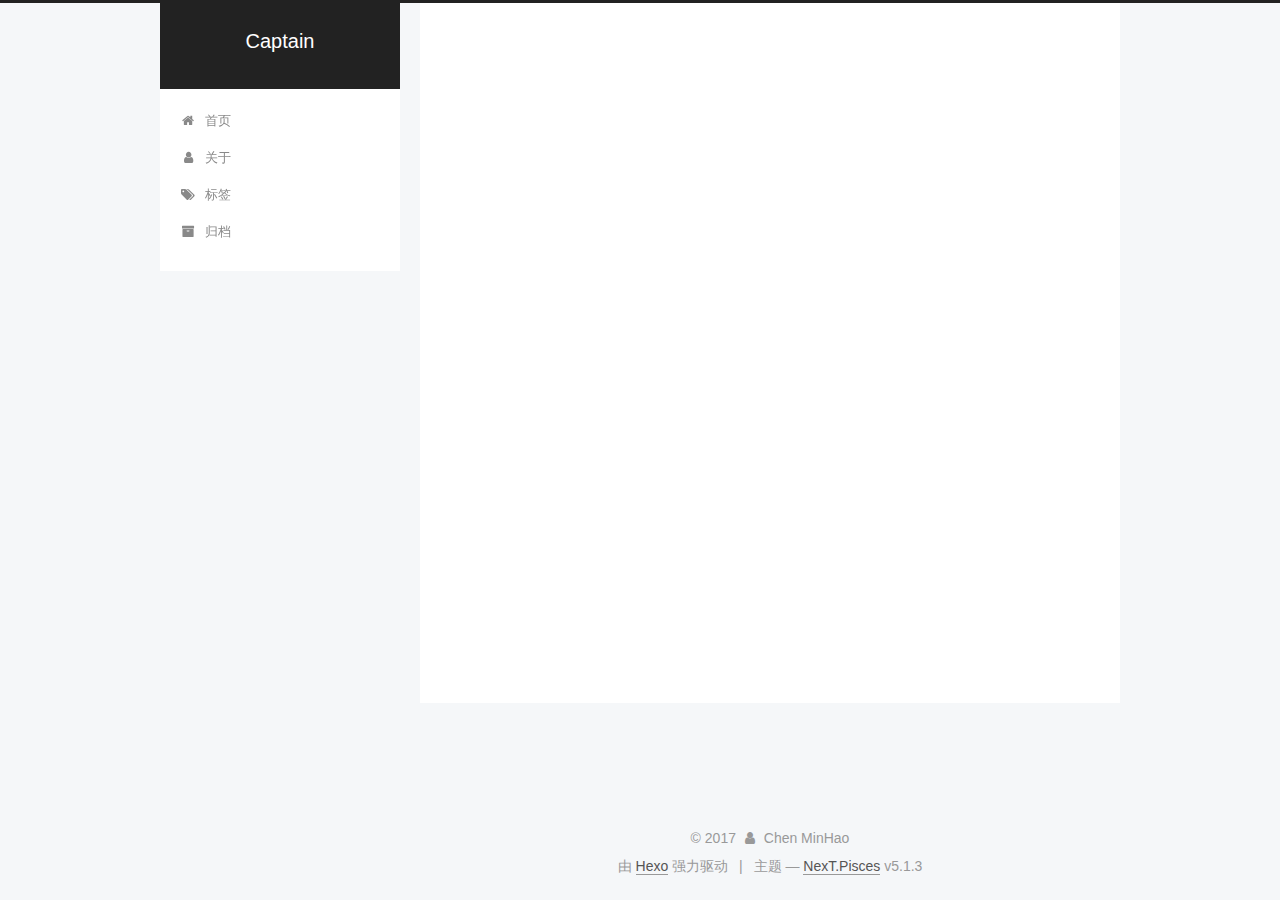
==== index.html @ b7da7a2e "Site updated: 2017-11-10 13:17:05" ====
<!DOCTYPE html>



  


<html class="theme-next pisces use-motion" lang="zh-Hans">
<head>
  <meta charset="UTF-8"/>
<meta http-equiv="X-UA-Compatible" content="IE=edge" />
<meta name="viewport" content="width=device-width, initial-scale=1, maximum-scale=1"/>
<meta name="theme-color" content="#222">









<meta http-equiv="Cache-Control" content="no-transform" />
<meta http-equiv="Cache-Control" content="no-siteapp" />
















  
  
  <link href="/lib/fancybox/source/jquery.fancybox.css?v=2.1.5" rel="stylesheet" type="text/css" />







<link href="/lib/font-awesome/css/font-awesome.min.css?v=4.6.2" rel="stylesheet" type="text/css" />

<link href="/css/main.css?v=5.1.3" rel="stylesheet" type="text/css" />


  <link rel="apple-touch-icon" sizes="180x180" href="/images/apple-touch-icon.png?v=5.1.3">


  <link rel="icon" type="image/png" sizes="32x32" href="/images/favicon-32x32.png?v=5.1.3">


  <link rel="icon" type="image/png" sizes="16x16" href="/images/favicon-16x16.png?v=5.1.3">


  <link rel="mask-icon" href="/images/logo.svg?v=5.1.3" color="#222">





  <meta name="keywords" content="Hexo, NexT" />










<meta name="description" content="O Captain, My Captain!">
<meta property="og:type" content="website">
<meta property="og:title" content="Captain">
<meta property="og:url" content="http://yoursite.com/index.html">
<meta property="og:site_name" content="Captain">
<meta property="og:description" content="O Captain, My Captain!">
<meta property="og:locale" content="zh-Hans">
<meta name="twitter:card" content="summary">
<meta name="twitter:title" content="Captain">
<meta name="twitter:description" content="O Captain, My Captain!">



<script type="text/javascript" id="hexo.configurations">
  var NexT = window.NexT || {};
  var CONFIG = {
    root: '/',
    scheme: 'Pisces',
    version: '5.1.3',
    sidebar: {"position":"left","display":"post","offset":12,"b2t":false,"scrollpercent":false,"onmobile":false},
    fancybox: true,
    tabs: true,
    motion: {"enable":true,"async":false,"transition":{"post_block":"fadeIn","post_header":"slideDownIn","post_body":"slideDownIn","coll_header":"slideLeftIn","sidebar":"slideUpIn"}},
    duoshuo: {
      userId: '0',
      author: '博主'
    },
    algolia: {
      applicationID: '',
      apiKey: '',
      indexName: '',
      hits: {"per_page":10},
      labels: {"input_placeholder":"Search for Posts","hits_empty":"We didn't find any results for the search: ${query}","hits_stats":"${hits} results found in ${time} ms"}
    }
  };
</script>



  <link rel="canonical" href="http://yoursite.com/"/>





  <title>Captain</title>
  








</head>

<body itemscope itemtype="http://schema.org/WebPage" lang="zh-Hans">

  
  
    
  

  <div class="container sidebar-position-left 
  page-home">
    <div class="headband"></div>

    <header id="header" class="header" itemscope itemtype="http://schema.org/WPHeader">
      <div class="header-inner"><div class="site-brand-wrapper">
  <div class="site-meta ">
    

    <div class="custom-logo-site-title">
      <a href="/"  class="brand" rel="start">
        <span class="logo-line-before"><i></i></span>
        <span class="site-title">Captain</span>
        <span class="logo-line-after"><i></i></span>
      </a>
    </div>
      
        <p class="site-subtitle"></p>
      
  </div>

  <div class="site-nav-toggle">
    <button>
      <span class="btn-bar"></span>
      <span class="btn-bar"></span>
      <span class="btn-bar"></span>
    </button>
  </div>
</div>

<nav class="site-nav">
  

  
    <ul id="menu" class="menu">
      
        
        <li class="menu-item menu-item-home">
          <a href="/" rel="section">
            
              <i class="menu-item-icon fa fa-fw fa-home"></i> <br />
            
            首页
          </a>
        </li>
      
        
        <li class="menu-item menu-item-about">
          <a href="/about/" rel="section">
            
              <i class="menu-item-icon fa fa-fw fa-user"></i> <br />
            
            关于
          </a>
        </li>
      
        
        <li class="menu-item menu-item-tags">
          <a href="/tags/" rel="section">
            
              <i class="menu-item-icon fa fa-fw fa-tags"></i> <br />
            
            标签
          </a>
        </li>
      
        
        <li class="menu-item menu-item-archives">
          <a href="/archives/" rel="section">
            
              <i class="menu-item-icon fa fa-fw fa-archive"></i> <br />
            
            归档
          </a>
        </li>
      

      
    </ul>
  

  
</nav>



 </div>
    </header>

    <main id="main" class="main">
      <div class="main-inner">
        <div class="content-wrap">
          <div id="content" class="content">
            
  <section id="posts" class="posts-expand">
    
      

  

  
  
  

  <article class="post post-type-normal" itemscope itemtype="http://schema.org/Article">
  
  
  
  <div class="post-block">
    <link itemprop="mainEntityOfPage" href="http://yoursite.com/2017/11/10/RDD/">

    <span hidden itemprop="author" itemscope itemtype="http://schema.org/Person">
      <meta itemprop="name" content="Chen MinHao">
      <meta itemprop="description" content="">
      <meta itemprop="image" content="/images/avatar.gif">
    </span>

    <span hidden itemprop="publisher" itemscope itemtype="http://schema.org/Organization">
      <meta itemprop="name" content="Captain">
    </span>

    
      <header class="post-header">

        
        
          <h1 class="post-title" itemprop="name headline">
                
                <a class="post-title-link" href="/2017/11/10/RDD/" itemprop="url">RDD</a></h1>
        

        <div class="post-meta">
          <span class="post-time">
            
              <span class="post-meta-item-icon">
                <i class="fa fa-calendar-o"></i>
              </span>
              
                <span class="post-meta-item-text">发表于</span>
              
              <time title="创建于" itemprop="dateCreated datePublished" datetime="2017-11-10T13:11:26+08:00">
                2017-11-10
              </time>
            

            

            
          </span>

          

          
            
          

          
          

          

          

          

        </div>
      </header>
    

    
    
    
    <div class="post-body" itemprop="articleBody">

      
      

      
        
          
            <h1 id="RDD"><a href="#RDD" class="headerlink" title="RDD"></a>RDD</h1><h2 id="创建RDD"><a href="#创建RDD" class="headerlink" title="创建RDD"></a>创建RDD</h2><ul>
<li>读取外部数据集</li>
<li>驱动器程序中对一个集合进行并行化</li>
</ul>
<h2 id="RDD操作"><a href="#RDD操作" class="headerlink" title="RDD操作"></a>RDD操作</h2><ul>
<li>转化操作</li>
<li>行动操作</li>
<li>惰性求值</li>
</ul>
<h2 id="常见RDD操作函数"><a href="#常见RDD操作函数" class="headerlink" title="常见RDD操作函数"></a>常见RDD操作函数</h2><h2 id="持久化"><a href="#持久化" class="headerlink" title="持久化"></a>持久化</h2>
          
        
      
    </div>
    
    
    

    

    

    

    <footer class="post-footer">
      

      

      

      
      
        <div class="post-eof"></div>
      
    </footer>
  </div>
  
  
  
  </article>


    
  </section>

  


          </div>
          


          

        </div>
        
          
  
  <div class="sidebar-toggle">
    <div class="sidebar-toggle-line-wrap">
      <span class="sidebar-toggle-line sidebar-toggle-line-first"></span>
      <span class="sidebar-toggle-line sidebar-toggle-line-middle"></span>
      <span class="sidebar-toggle-line sidebar-toggle-line-last"></span>
    </div>
  </div>

  <aside id="sidebar" class="sidebar">
    
    <div class="sidebar-inner">

      

      

      <section class="site-overview-wrap sidebar-panel sidebar-panel-active">
        <div class="site-overview">
          <div class="site-author motion-element" itemprop="author" itemscope itemtype="http://schema.org/Person">
            
              <p class="site-author-name" itemprop="name">Chen MinHao</p>
              <p class="site-description motion-element" itemprop="description">O Captain, My Captain!</p>
          </div>

          <nav class="site-state motion-element">

            
              <div class="site-state-item site-state-posts">
              
                <a href="/archives/">
              
                  <span class="site-state-item-count">1</span>
                  <span class="site-state-item-name">日志</span>
                </a>
              </div>
            

            

            

          </nav>

          

          <div class="links-of-author motion-element">
            
          </div>

          
          

          
          

          

        </div>
      </section>

      

      

    </div>
  </aside>


        
      </div>
    </main>

    <footer id="footer" class="footer">
      <div class="footer-inner">
        <div class="copyright">&copy; <span itemprop="copyrightYear">2017</span>
  <span class="with-love">
    <i class="fa fa-user"></i>
  </span>
  <span class="author" itemprop="copyrightHolder">Chen MinHao</span>

  
</div>


  <div class="powered-by">由 <a class="theme-link" target="_blank" href="https://hexo.io">Hexo</a> 强力驱动</div>



  <span class="post-meta-divider">|</span>



  <div class="theme-info">主题 &mdash; <a class="theme-link" target="_blank" href="https://github.com/iissnan/hexo-theme-next">NexT.Pisces</a> v5.1.3</div>




        







        
      </div>
    </footer>

    
      <div class="back-to-top">
        <i class="fa fa-arrow-up"></i>
        
      </div>
    

  </div>

  

<script type="text/javascript">
  if (Object.prototype.toString.call(window.Promise) !== '[object Function]') {
    window.Promise = null;
  }
</script>









  












  
  <script type="text/javascript" src="/lib/jquery/index.js?v=2.1.3"></script>

  
  <script type="text/javascript" src="/lib/fastclick/lib/fastclick.min.js?v=1.0.6"></script>

  
  <script type="text/javascript" src="/lib/jquery_lazyload/jquery.lazyload.js?v=1.9.7"></script>

  
  <script type="text/javascript" src="/lib/velocity/velocity.min.js?v=1.2.1"></script>

  
  <script type="text/javascript" src="/lib/velocity/velocity.ui.min.js?v=1.2.1"></script>

  
  <script type="text/javascript" src="/lib/fancybox/source/jquery.fancybox.pack.js?v=2.1.5"></script>


  


  <script type="text/javascript" src="/js/src/utils.js?v=5.1.3"></script>

  <script type="text/javascript" src="/js/src/motion.js?v=5.1.3"></script>



  
  


  <script type="text/javascript" src="/js/src/affix.js?v=5.1.3"></script>

  <script type="text/javascript" src="/js/src/schemes/pisces.js?v=5.1.3"></script>



  

  


  <script type="text/javascript" src="/js/src/bootstrap.js?v=5.1.3"></script>



  


  




	





  





  








  





  

  

  

  

  

  

</body>
</html>
---- css/main.css ----
/* normalize.css v3.0.2 | MIT License | git.io/normalize */
html {
  font-family: sans-serif; /* 1 */
  -ms-text-size-adjust: 100%; /* 2 */
  -webkit-text-size-adjust: 100%; /* 2 */
}
body {
  margin: 0;
}
article,
aside,
details,
figcaption,
figure,
footer,
header,
hgroup,
main,
menu,
nav,
section,
summary {
  display: block;
}
audio,
canvas,
progress,
video {
  display: inline-block; /* 1 */
  vertical-align: baseline; /* 2 */
}
audio:not([controls]) {
  display: none;
  height: 0;
}
[hidden],
template {
  display: none;
}
a {
  background-color: transparent;
}
a:active,
a:hover {
  outline: 0;
}
abbr[title] {
  border-bottom: 1px dotted;
}
b,
strong {
  font-weight: bold;
}
dfn {
  font-style: italic;
}
h1 {
  font-size: 2em;
  margin: 0.67em 0;
}
mark {
  background: #ff0;
  color: #000;
}
small {
  font-size: 80%;
}
sub,
sup {
  font-size: 75%;
  line-height: 0;
  position: relative;
  vertical-align: baseline;
}
sup {
  top: -0.5em;
}
sub {
  bottom: -0.25em;
}
img {
  border: 0;
}
svg:not(:root) {
  overflow: hidden;
}
figure {
  margin: 1em 40px;
}
hr {
  -moz-box-sizing: content-box;
  box-sizing: content-box;
  height: 0;
}
pre {
  overflow: auto;
}
code,
kbd,
pre,
samp {
  font-family: monospace, monospace;
  font-size: 1em;
}
button,
input,
optgroup,
select,
textarea {
  color: inherit; /* 1 */
  font: inherit; /* 2 */
  margin: 0; /* 3 */
}
button {
  overflow: visible;
}
button,
select {
  text-transform: none;
}
button,
html input[type="button"],
input[type="reset"],
input[type="submit"] {
  -webkit-appearance: button; /* 2 */
  cursor: pointer; /* 3 */
}
button[disabled],
html input[disabled] {
  cursor: default;
}
button::-moz-focus-inner,
input::-moz-focus-inner {
  border: 0;
  padding: 0;
}
input {
  line-height: normal;
}
input[type="checkbox"],
input[type="radio"] {
  box-sizing: border-box; /* 1 */
  padding: 0; /* 2 */
}
input[type="number"]::-webkit-inner-spin-button,
input[type="number"]::-webkit-outer-spin-button {
  height: auto;
}
input[type="search"] {
  -webkit-appearance: textfield; /* 1 */
  -moz-box-sizing: content-box;
  -webkit-box-sizing: content-box; /* 2 */
  box-sizing: content-box;
}
input[type="search"]::-webkit-search-cancel-button,
input[type="search"]::-webkit-search-decoration {
  -webkit-appearance: none;
}
fieldset {
  border: 1px solid #c0c0c0;
  margin: 0 2px;
  padding: 0.35em 0.625em 0.75em;
}
legend {
  border: 0; /* 1 */
  padding: 0; /* 2 */
}
textarea {
  overflow: auto;
}
optgroup {
  font-weight: bold;
}
table {
  border-collapse: collapse;
  border-spacing: 0;
}
td,
th {
  padding: 0;
}
::selection {
  background: #262a30;
  color: #fff;
}
body {
  position: relative;
  font-family: 'Lato', "PingFang SC", "Microsoft YaHei", sans-serif;
  font-size: 14px;
  line-height: 2;
  color: #555;
  background: #f5f7f9;
}
@media (max-width: 767px) {
  body {
    padding-right: 0 !important;
  }
}
@media (min-width: 768px) and (max-width: 991px) {
  body {
    padding-right: 0 !important;
  }
}
@media (min-width: 1600px) {
  body {
    font-size: 16px;
  }
}
h1,
h2,
h3,
h4,
h5,
h6 {
  margin: 0;
  padding: 0;
  font-weight: bold;
  line-height: 1.5;
  font-family: 'Lato', "PingFang SC", "Microsoft YaHei", sans-serif;
}
h2,
h3,
h4,
h5,
h6 {
  margin: 20px 0 15px;
}
h1 {
  font-size: 22px;
}
@media (max-width: 767px) {
  h1 {
    font-size: 18px;
  }
}
h2 {
  font-size: 20px;
}
@media (max-width: 767px) {
  h2 {
    font-size: 16px;
  }
}
h3 {
  font-size: 18px;
}
@media (max-width: 767px) {
  h3 {
    font-size: 14px;
  }
}
h4 {
  font-size: 16px;
}
@media (max-width: 767px) {
  h4 {
    font-size: 12px;
  }
}
h5 {
  font-size: 14px;
}
@media (max-width: 767px) {
  h5 {
    font-size: 10px;
  }
}
h6 {
  font-size: 12px;
}
@media (max-width: 767px) {
  h6 {
    font-size: 8px;
  }
}
p {
  margin: 0 0 20px 0;
}
a {
  color: #555;
  text-decoration: none;
  outline: none;
  border-bottom: 1px solid #999;
  word-wrap: break-word;
}
a:hover {
  color: #222;
  border-bottom-color: #222;
}
blockquote {
  margin: 0;
  padding: 0;
}
img {
  display: block;
  margin: auto;
  max-width: 100%;
  height: auto;
}
hr {
  margin: 40px 0;
  height: 3px;
  border: none;
  background-color: #ddd;
  background-image: repeating-linear-gradient(-45deg, #fff, #fff 4px, transparent 4px, transparent 8px);
}
blockquote {
  padding: 0 15px;
  color: #666;
  border-left: 4px solid #ddd;
}
blockquote cite::before {
  content: "-";
  padding: 0 5px;
}
dt {
  font-weight: 700;
}
dd {
  margin: 0;
  padding: 0;
}
kbd {
  border: 1px solid #ccc;
  border-radius: 0.2em;
  box-shadow: 0.1em 0.1em 0.2em rgba(0,0,0,0.1);
  background-color: #f9f9f9;
  font-family: inherit;
  background-image: -webkit-linear-gradient(top, #eee, #fff, #eee);
  padding: 0.1em 0.3em;
  white-space: nowrap;
}
.text-left {
  text-align: left;
}
.text-center {
  text-align: center;
}
.text-right {
  text-align: right;
}
.text-justify {
  text-align: justify;
}
.text-nowrap {
  white-space: nowrap;
}
.text-lowercase {
  text-transform: lowercase;
}
.text-uppercase {
  text-transform: uppercase;
}
.text-capitalize {
  text-transform: capitalize;
}
.center-block {
  display: block;
  margin-left: auto;
  margin-right: auto;
}
.clearfix:before,
.clearfix:after {
  content: " ";
  display: table;
}
.clearfix:after {
  clear: both;
}
.pullquote {
  width: 45%;
}
.pullquote.left {
  float: left;
  margin-left: 5px;
  margin-right: 10px;
}
.pullquote.right {
  float: right;
  margin-left: 10px;
  margin-right: 5px;
}
.affix.affix.affix {
  position: fixed;
}
.translation {
  margin-top: -20px;
  font-size: 14px;
  color: #999;
}
.scrollbar-measure {
  width: 100px;
  height: 100px;
  overflow: scroll;
  position: absolute;
  top: -9999px;
}
.use-motion .motion-element {
  opacity: 0;
}
table {
  margin: 20px 0;
  width: 100%;
  border-collapse: collapse;
  border-spacing: 0;
  border: 1px solid #ddd;
  font-size: 14px;
  table-layout: fixed;
  word-wrap: break-all;
}
table>tbody>tr:nth-of-type(odd) {
  background-color: #f9f9f9;
}
table>tbody>tr:hover {
  background-color: #f5f5f5;
}
caption,
th,
td {
  padding: 8px;
  text-align: left;
  vertical-align: middle;
  font-weight: normal;
}
th,
td {
  border-bottom: 3px solid #ddd;
  border-right: 1px solid #eee;
}
th {
  padding-bottom: 10px;
  font-weight: 700;
}
td {
  border-bottom-width: 1px;
}
html,
body {
  height: 100%;
}
.container {
  position: relative;
  min-height: 100%;
}
.header-inner {
  margin: 0 auto;
  padding: 100px 0 70px;
  width: 700px;
}
@media (min-width: 1600px) {
  .container .header-inner {
    width: 900px;
  }
}
.main {
  padding-bottom: 150px;
}
.main-inner {
  margin: 0 auto;
  width: 700px;
}
@media (min-width: 1600px) {
  .container .main-inner {
    width: 900px;
  }
}
.footer {
  position: absolute;
  left: 0;
  bottom: 0;
  width: 100%;
  min-height: 50px;
}
.footer-inner {
  box-sizing: border-box;
  margin: 20px auto;
  width: 700px;
}
@media (min-width: 1600px) {
  .container .footer-inner {
    width: 900px;
  }
}
pre,
.highlight {
  overflow: auto;
  margin: 20px 0;
  padding: 0;
  font-size: 13px;
  color: #4d4d4c;
  background: #f7f7f7;
  line-height: 1.6;
}
pre,
code {
  font-family: consolas, Menlo, "PingFang SC", "Microsoft YaHei", monospace;
}
code {
  padding: 2px 4px;
  word-wrap: break-word;
  color: #555;
  background: #eee;
  border-radius: 3px;
  font-size: 13px;
}
pre {
  padding: 10px;
}
pre code {
  padding: 0;
  color: #4d4d4c;
  background: none;
  text-shadow: none;
}
.highlight {
  border-radius: 1px;
}
.highlight pre {
  border: none;
  margin: 0;
  padding: 10px 0;
}
.highlight table {
  margin: 0;
  width: auto;
  border: none;
}
.highlight td {
  border: none;
  padding: 0;
}
.highlight figcaption {
  font-size: 1em;
  color: #4d4d4c;
  line-height: 1em;
  margin-bottom: 1em;
}
.highlight figcaption:before,
.highlight figcaption:after {
  content: " ";
  display: table;
}
.highlight figcaption:after {
  clear: both;
}
.highlight figcaption a {
  float: right;
  color: #4d4d4c;
}
.highlight figcaption a:hover {
  border-bottom-color: #4d4d4c;
}
.highlight .gutter pre {
  padding-left: 10px;
  padding-right: 10px;
  color: #869194;
  text-align: right;
  background-color: #eff2f3;
}
.highlight .code pre {
  width: 100%;
  padding-left: 10px;
  padding-right: 10px;
  background-color: #f7f7f7;
}
.highlight .line {
  height: 20px;
}
.gutter {
  -webkit-user-select: none;
  -moz-user-select: none;
  -ms-user-select: none;
  user-select: none;
}
.gist table {
  width: auto;
}
.gist table td {
  border: none;
}
pre .deletion {
  background: #fdd;
}
pre .addition {
  background: #dfd;
}
pre .meta {
  color: #8959a8;
}
pre .comment {
  color: #8e908c;
}
pre .variable,
pre .attribute,
pre .tag,
pre .regexp,
pre .ruby .constant,
pre .xml .tag .title,
pre .xml .pi,
pre .xml .doctype,
pre .html .doctype,
pre .css .id,
pre .css .class,
pre .css .pseudo {
  color: #c82829;
}
pre .number,
pre .preprocessor,
pre .built_in,
pre .literal,
pre .params,
pre .constant,
pre .command {
  color: #f5871f;
}
pre .ruby .class .title,
pre .css .rules .attribute,
pre .string,
pre .value,
pre .inheritance,
pre .header,
pre .ruby .symbol,
pre .xml .cdata,
pre .special,
pre .number,
pre .formula {
  color: #718c00;
}
pre .title,
pre .css .hexcolor {
  color: #3e999f;
}
pre .function,
pre .python .decorator,
pre .python .title,
pre .ruby .function .title,
pre .ruby .title .keyword,
pre .perl .sub,
pre .javascript .title,
pre .coffeescript .title {
  color: #4271ae;
}
pre .keyword,
pre .javascript .function {
  color: #8959a8;
}
.full-image.full-image.full-image {
  border: none;
  max-width: 100%;
  width: auto;
  margin: 20px auto;
}
@media (min-width: 992px) {
  .full-image.full-image.full-image {
    max-width: none;
    width: 118%;
    margin: 0 -9%;
  }
}
.blockquote-center,
.page-home .post-type-quote blockquote,
.page-post-detail .post-type-quote blockquote {
  position: relative;
  margin: 40px 0;
  padding: 0;
  border-left: none;
  text-align: center;
}
.blockquote-center::before,
.page-home .post-type-quote blockquote::before,
.page-post-detail .post-type-quote blockquote::before,
.blockquote-center::after,
.page-home .post-type-quote blockquote::after,
.page-post-detail .post-type-quote blockquote::after {
  position: absolute;
  content: ' ';
  display: block;
  width: 100%;
  height: 24px;
  opacity: 0.2;
  background-repeat: no-repeat;
  background-position: 0 -6px;
  background-size: 22px 22px;
}
.blockquote-center::before,
.page-home .post-type-quote blockquote::before,
.page-post-detail .post-type-quote blockquote::before {
  top: -20px;
  background-image: url("../images/quote-l.svg");
  border-top: 1px solid #ccc;
}
.blockquote-center::after,
.page-home .post-type-quote blockquote::after,
.page-post-detail .post-type-quote blockquote::after {
  bottom: -20px;
  background-image: url("../images/quote-r.svg");
  border-bottom: 1px solid #ccc;
  background-position: 100% 8px;
}
.blockquote-center p,
.page-home .post-type-quote blockquote p,
.page-post-detail .post-type-quote blockquote p,
.blockquote-center div,
.page-home .post-type-quote blockquote div,
.page-post-detail .post-type-quote blockquote div {
  text-align: center;
}
.post .post-body .group-picture img {
  box-sizing: border-box;
  padding: 0 3px;
  border: none;
}
.post .group-picture-row {
  overflow: hidden;
  margin-top: 6px;
}
.post .group-picture-row:first-child {
  margin-top: 0;
}
.post .group-picture-column {
  float: left;
}
.page-post-detail .post-body .group-picture-column {
  float: none;
  margin-top: 10px;
  width: auto !important;
}
.page-post-detail .post-body .group-picture-column img {
  margin: 0 auto;
}
.page-archive .group-picture-container {
  overflow: hidden;
}
.page-archive .group-picture-row {
  float: left;
}
.page-archive .group-picture-row:first-child {
  margin-top: 6px;
}
.page-archive .group-picture-column {
  max-width: 150px;
  max-height: 150px;
}
.post-body .note {
  position: relative;
  padding: 15px;
  margin-bottom: 20px;
  border: 1px solid #eee;
  border-left-width: 5px;
  border-radius: 3px;
}
.post-body .note h2,
.post-body .note h3,
.post-body .note h4,
.post-body .note h5,
.post-body .note h6 {
  margin-top: 0;
  margin-bottom: 0;
  border-bottom: initial;
  padding-top: 0 !important;
}
.post-body .note p:first-child,
.post-body .note ul:first-child,
.post-body .note ol:first-child,
.post-body .note table:first-child,
.post-body .note pre:first-child,
.post-body .note blockquote:first-child {
  margin-top: 0;
}
.post-body .note p:last-child,
.post-body .note ul:last-child,
.post-body .note ol:last-child,
.post-body .note table:last-child,
.post-body .note pre:last-child,
.post-body .note blockquote:last-child {
  margin-bottom: 0;
}
.post-body .note.default {
  border-left-color: #777;
}
.post-body .note.default h2,
.post-body .note.default h3,
.post-body .note.default h4,
.post-body .note.default h5,
.post-body .note.default h6 {
  color: #777;
}
.post-body .note.primary {
  border-left-color: #6f42c1;
}
.post-body .note.primary h2,
.post-body .note.primary h3,
.post-body .note.primary h4,
.post-body .note.primary h5,
.post-body .note.primary h6 {
  color: #6f42c1;
}
.post-body .note.info {
  border-left-color: #428bca;
}
.post-body .note.info h2,
.post-body .note.info h3,
.post-body .note.info h4,
.post-body .note.info h5,
.post-body .note.info h6 {
  color: #428bca;
}
.post-body .note.success {
  border-left-color: #5cb85c;
}
.post-body .note.success h2,
.post-body .note.success h3,
.post-body .note.success h4,
.post-body .note.success h5,
.post-body .note.success h6 {
  color: #5cb85c;
}
.post-body .note.warning {
  border-left-color: #f0ad4e;
}
.post-body .note.warning h2,
.post-body .note.warning h3,
.post-body .note.warning h4,
.post-body .note.warning h5,
.post-body .note.warning h6 {
  color: #f0ad4e;
}
.post-body .note.danger {
  border-left-color: #d9534f;
}
.post-body .note.danger h2,
.post-body .note.danger h3,
.post-body .note.danger h4,
.post-body .note.danger h5,
.post-body .note.danger h6 {
  color: #d9534f;
}
.post-body .label {
  display: inline;
  padding: 0 2px;
  white-space: nowrap;
}
.post-body .label.default {
  background-color: #f0f0f0;
}
.post-body .label.primary {
  background-color: #efe6f7;
}
.post-body .label.info {
  background-color: #e5f2f8;
}
.post-body .label.success {
  background-color: #e7f4e9;
}
.post-body .label.warning {
  background-color: #fcf6e1;
}
.post-body .label.danger {
  background-color: #fae8eb;
}
.post-body .tabs {
  position: relative;
  display: block;
  margin-bottom: 20px;
  padding-top: 10px;
}
.post-body .tabs ul.nav-tabs {
  margin: 0;
  padding: 0;
  display: flex;
  margin-bottom: -1px;
}
@media (max-width: 413px) {
  .post-body .tabs ul.nav-tabs {
    display: block;
    margin-bottom: 5px;
  }
}
.post-body .tabs ul.nav-tabs li.tab {
  list-style-type: none !important;
  margin: 0 0.25em 0 0;
  border-top: 3px solid transparent;
  border-left: 1px solid transparent;
  border-right: 1px solid transparent;
}
@media (max-width: 413px) {
  .post-body .tabs ul.nav-tabs li.tab {
    margin: initial;
    border-top: 1px solid transparent;
    border-left: 3px solid transparent;
    border-right: 1px solid transparent;
    border-bottom: 1px solid transparent;
  }
}
.post-body .tabs ul.nav-tabs li.tab a {
  outline: 0;
  border-bottom: initial;
  display: block;
  line-height: 1.8em;
  padding: 0.25em 0.75em;
  transition-duration: 0.2s;
  transition-timing-function: ease-out;
  transition-delay: 0s;
}
.post-body .tabs ul.nav-tabs li.tab a i {
  width: 1.285714285714286em;
}
.post-body .tabs ul.nav-tabs li.tab.active {
  border-top: 3px solid #fc6423;
  border-left: 1px solid #ddd;
  border-right: 1px solid #ddd;
  background-color: #fff;
}
@media (max-width: 413px) {
  .post-body .tabs ul.nav-tabs li.tab.active {
    border-top: 1px solid #ddd;
    border-left: 3px solid #fc6423;
    border-right: 1px solid #ddd;
    border-bottom: 1px solid #ddd;
  }
}
.post-body .tabs ul.nav-tabs li.tab.active a {
  cursor: default;
  color: #555;
}
.post-body .tabs .tab-content {
  background-color: #fff;
}
.post-body .tabs .tab-content .tab-pane {
  border: 1px solid #ddd;
  padding: 20px 20px 0 20px;
}
.post-body .tabs .tab-content .tab-pane:not(.active) {
  display: none !important;
}
.post-body .tabs .tab-content .tab-pane.active {
  display: block !important;
}
.btn {
  display: inline-block;
  padding: 0 20px;
  font-size: 14px;
  color: #fff;
  background: #222;
  border: 2px solid #555;
  text-decoration: none;
  border-radius: 0;
  transition-property: background-color;
  transition-duration: 0.2s;
  transition-timing-function: ease-in-out;
  transition-delay: 0s;
}
.btn:hover,
.post-button .btn:hover {
  border-color: #222;
  color: #fff;
  background: #222;
}
.btn-bar {
  display: block;
  width: 22px;
  height: 2px;
  background: #555;
  border-radius: 1px;
}
.btn-bar+.btn-bar {
  margin-top: 4px;
}
.pagination {
  margin: 120px 0 40px;
  text-align: center;
  border-top: 1px solid #eee;
}
.page-number-basic,
.pagination .prev,
.pagination .next,
.pagination .page-number,
.pagination .space {
  display: inline-block;
  position: relative;
  top: -1px;
  margin: 0 10px;
  padding: 0 11px;
}
@media (max-width: 767px) {
  .page-number-basic,
  .pagination .prev,
  .pagination .next,
  .pagination .page-number,
  .pagination .space {
    margin: 0 5px;
  }
}
.pagination .prev,
.pagination .next,
.pagination .page-number {
  border-bottom: 0;
  border-top: 1px solid #eee;
  transition-property: border-color;
  transition-duration: 0.2s;
  transition-timing-function: ease-in-out;
  transition-delay: 0s;
}
.pagination .prev:hover,
.pagination .next:hover,
.pagination .page-number:hover {
  border-top-color: #222;
}
.pagination .space {
  padding: 0;
  margin: 0;
}
.pagination .prev {
  margin-left: 0;
}
.pagination .next {
  margin-right: 0;
}
.pagination .page-number.current {
  color: #fff;
  background: #ccc;
  border-top-color: #ccc;
}
@media (max-width: 767px) {
  .pagination {
    border-top: none;
  }
  .pagination .prev,
  .pagination .next,
  .pagination .page-number {
    margin-bottom: 10px;
    border-top: 0;
    border-bottom: 1px solid #eee;
    padding: 0 10px;
  }
  .pagination .prev:hover,
  .pagination .next:hover,
  .pagination .page-number:hover {
    border-bottom-color: #222;
  }
}
.comments {
  margin: 60px 20px 0;
}
.tag-cloud {
  text-align: center;
}
.tag-cloud a {
  display: inline-block;
  margin: 10px;
}
.back-to-top {
  box-sizing: border-box;
  position: fixed;
  bottom: -100px;
  right: 30px;
  z-index: 1050;
  padding: 0 6px;
  width: 24px;
  background: #222;
  font-size: 12px;
  opacity: 0.6;
  color: #fff;
  cursor: pointer;
  text-align: center;
  -webkit-transform: translateZ(0);
  transition-property: bottom;
  transition-duration: 0.2s;
  transition-timing-function: ease-in-out;
  transition-delay: 0s;
}
@media (min-width: 768px) and (max-width: 991px) {
  .back-to-top {
    display: none !important;
  }
}
@media (max-width: 767px) {
  .back-to-top {
    display: none !important;
  }
}
.back-to-top.back-to-top-on {
  bottom: 30px;
}
.header {
  background: transparent;
}
.header-inner {
  position: relative;
}
.headband {
  height: 3px;
  background: #222;
}
.site-meta {
  margin: 0;
  text-align: center;
}
@media (max-width: 767px) {
  .site-meta {
    text-align: center;
  }
}
.brand {
  position: relative;
  display: inline-block;
  padding: 0 40px;
  color: #fff;
  background: #222;
  border-bottom: none;
}
.brand:hover {
  color: #fff;
}
.logo {
  display: inline-block;
  margin-right: 5px;
  line-height: 36px;
  vertical-align: top;
}
.site-title {
  display: inline-block;
  vertical-align: top;
  line-height: 36px;
  font-size: 20px;
  font-weight: normal;
  font-family: 'Lato', "PingFang SC", "Microsoft YaHei", sans-serif;
}
.site-subtitle {
  margin-top: 10px;
  font-size: 13px;
  color: #ddd;
}
.use-motion .brand {
  opacity: 0;
}
.use-motion .logo,
.use-motion .site-title,
.use-motion .site-subtitle {
  opacity: 0;
  position: relative;
  top: -10px;
}
.site-nav-toggle {
  display: none;
  position: absolute;
  top: 10px;
  left: 10px;
}
@media (max-width: 767px) {
  .site-nav-toggle {
    display: block;
  }
}
.site-nav-toggle button {
  margin-top: 2px;
  padding: 9px 10px;
  background: transparent;
  border: none;
}
@media (max-width: 767px) {
  .site-nav {
    display: none;
    margin: 0 -10px;
    padding: 0 10px;
    clear: both;
    border-top: 1px solid #ddd;
  }
}
@media (min-width: 768px) and (max-width: 991px) {
  .site-nav {
    display: block !important;
  }
}
@media (min-width: 992px) {
  .site-nav {
    display: block !important;
  }
}
.menu {
  margin-top: 20px;
  padding-left: 0;
  text-align: center;
}
.menu .menu-item {
  display: inline-block;
  margin: 0 10px;
  list-style: none;
}
@media screen and (max-width: 767px) {
  .menu .menu-item {
    margin-top: 10px;
  }
}
.menu .menu-item a {
  display: block;
  font-size: 13px;
  line-height: inherit;
  border-bottom: 1px solid transparent;
  transition-property: border-color;
  transition-duration: 0.2s;
  transition-timing-function: ease-in-out;
  transition-delay: 0s;
}
.menu .menu-item a:hover,
.menu-item-active a {
  border-bottom-color: #222;
}
.menu .menu-item .fa {
  margin-right: 5px;
}
.use-motion .menu-item {
  opacity: 0;
}
.post-body {
  font-family: 'Lato', "PingFang SC", "Microsoft YaHei", sans-serif;
}
@media (max-width: 767px) {
  .post-body {
    word-break: break-word;
  }
}
.post-body .fancybox img {
  display: block !important;
  margin: 0 auto;
  cursor: pointer;
  cursor: zoom-in;
  cursor: -webkit-zoom-in;
}
.post-body .image-caption,
.post-body .figure .caption {
  margin: -20px auto 15px;
  text-align: center;
  font-size: 14px;
  color: #999;
  font-weight: bold;
  line-height: 1;
}
.post-sticky-flag {
  display: inline-block;
  font-size: 16px;
  -ms-transform: rotate(30deg);
  -webkit-transform: rotate(30deg);
  -moz-transform: rotate(30deg);
  -ms-transform: rotate(30deg);
  -o-transform: rotate(30deg);
  transform: rotate(30deg);
}
.use-motion .post-block,
.use-motion .pagination,
.use-motion .comments {
  opacity: 0;
}
.use-motion .post-header {
  opacity: 0;
}
.use-motion .post-body {
  opacity: 0;
}
.use-motion .collection-title {
  opacity: 0;
}
.posts-expand {
  padding-top: 40px;
}
@media (max-width: 767px) {
  .posts-expand {
    margin: 0 20px;
  }
  .post-body pre .gutter pre {
    padding-right: 10px;
  }
  .post-body .highlight {
    margin-left: 0px;
    margin-right: 0px;
    padding: 0;
  }
  .post-body .highlight .gutter pre {
    padding-right: 10px;
  }
}
@media (min-width: 992px) {
  .posts-expand .post-body {
    text-align: justify;
  }
}
.posts-expand .post-body h2,
.posts-expand .post-body h3,
.posts-expand .post-body h4,
.posts-expand .post-body h5,
.posts-expand .post-body h6 {
  padding-top: 10px;
}
.posts-expand .post-body h2 .header-anchor,
.posts-expand .post-body h3 .header-anchor,
.posts-expand .post-body h4 .header-anchor,
.posts-expand .post-body h5 .header-anchor,
.posts-expand .post-body h6 .header-anchor {
  float: right;
  margin-left: 10px;
  color: #ccc;
  border-bottom-style: none;
  visibility: hidden;
}
.posts-expand .post-body h2 .header-anchor:hover,
.posts-expand .post-body h3 .header-anchor:hover,
.posts-expand .post-body h4 .header-anchor:hover,
.posts-expand .post-body h5 .header-anchor:hover,
.posts-expand .post-body h6 .header-anchor:hover {
  color: inherit;
}
.posts-expand .post-body h2:hover .header-anchor,
.posts-expand .post-body h3:hover .header-anchor,
.posts-expand .post-body h4:hover .header-anchor,
.posts-expand .post-body h5:hover .header-anchor,
.posts-expand .post-body h6:hover .header-anchor {
  visibility: visible;
}
.posts-expand .post-body ul li {
  list-style: circle;
}
.posts-expand .post-body img {
  box-sizing: border-box;
  margin: auto;
  padding: 3px;
  border: 1px solid #ddd;
}
.posts-expand .post-body .fancybox img {
  margin: 0 auto 25px;
}
@media (max-width: 767px) {
  .posts-collapse {
    margin: 0 20px;
  }
  .posts-collapse .post-title,
  .posts-collapse .post-meta {
    display: block;
    width: auto;
    text-align: left;
  }
}
.posts-collapse {
  position: relative;
  z-index: 1010;
  margin-left: 55px;
}
.posts-collapse::after {
  content: " ";
  position: absolute;
  top: 20px;
  left: 0;
  margin-left: -2px;
  width: 4px;
  height: 100%;
  background: #f5f5f5;
  z-index: -1;
}
@media (max-width: 767px) {
  .posts-collapse {
    margin: 0 20px;
  }
}
.posts-collapse .collection-title {
  position: relative;
  margin: 60px 0;
}
.posts-collapse .collection-title h1,
.posts-collapse .collection-title h2 {
  margin-left: 20px;
}
.posts-collapse .collection-title small {
  color: #bbb;
  margin-left: 5px;
}
.posts-collapse .collection-title::before {
  content: " ";
  position: absolute;
  left: 0;
  top: 50%;
  margin-left: -4px;
  margin-top: -4px;
  width: 8px;
  height: 8px;
  background: #bbb;
  border-radius: 50%;
}
.posts-collapse .post {
  margin: 30px 0;
}
.posts-collapse .post-header {
  position: relative;
  transition-duration: 0.2s;
  transition-timing-function: ease-in-out;
  transition-delay: 0s;
  transition-property: border;
  border-bottom: 1px dashed #ccc;
}
.posts-collapse .post-header::before {
  content: " ";
  position: absolute;
  left: 0;
  top: 12px;
  width: 6px;
  height: 6px;
  margin-left: -4px;
  background: #bbb;
  border-radius: 50%;
  border: 1px solid #fff;
  transition-duration: 0.2s;
  transition-timing-function: ease-in-out;
  transition-delay: 0s;
  transition-property: background;
}
.posts-collapse .post-header:hover {
  border-bottom-color: #666;
}
.posts-collapse .post-header:hover::before {
  background: #222;
}
.posts-collapse .post-meta {
  position: absolute;
  font-size: 12px;
  left: 20px;
  top: 5px;
}
.posts-collapse .post-comments-count {
  display: none;
}
.posts-collapse .post-title {
  margin-left: 60px;
  font-size: 16px;
  font-weight: normal;
  line-height: inherit;
}
.posts-collapse .post-title::after {
  margin-left: 3px;
  opacity: 0.6;
}
.posts-collapse .post-title a {
  color: #666;
  border-bottom: none;
}
.page-home .post-type-quote .post-header,
.page-post-detail .post-type-quote .post-header,
.page-home .post-type-quote .post-tags,
.page-post-detail .post-type-quote .post-tags {
  display: none;
}
.posts-expand .post-title {
  text-align: center;
  word-break: break-word;
  font-weight: 400;
}
.posts-expand .post-title-link {
  display: inline-block;
  position: relative;
  color: #555;
  border-bottom: none;
  line-height: 1.2;
  vertical-align: top;
}
.posts-expand .post-title-link::before {
  content: "";
  position: absolute;
  width: 100%;
  height: 2px;
  bottom: 0;
  left: 0;
  background-color: #000;
  visibility: hidden;
  -webkit-transform: scaleX(0);
  -moz-transform: scaleX(0);
  -ms-transform: scaleX(0);
  -o-transform: scaleX(0);
  transform: scaleX(0);
  transition-duration: 0.2s;
  transition-timing-function: ease-in-out;
  transition-delay: 0s;
}
.posts-expand .post-title-link:hover::before {
  visibility: visible;
  -webkit-transform: scaleX(1);
  -moz-transform: scaleX(1);
  -ms-transform: scaleX(1);
  -o-transform: scaleX(1);
  transform: scaleX(1);
}
.posts-expand .post-title-link .fa {
  font-size: 16px;
}
.posts-expand .post-meta {
  margin: 3px 0 60px 0;
  color: #999;
  font-family: 'Lato', "PingFang SC", "Microsoft YaHei", sans-serif;
  font-size: 12px;
  text-align: center;
}
.posts-expand .post-meta .post-category-list {
  display: inline-block;
  margin: 0;
  padding: 3px;
}
.posts-expand .post-meta .post-category-list-link {
  color: #999;
}
.posts-expand .post-meta .post-description {
  font-size: 14px;
  margin-top: 2px;
}
.post-meta-divider {
  margin: 0 0.5em;
}
.post-meta-item-icon {
  margin-right: 3px;
}
@media (min-width: 768px) and (max-width: 991px) {
  .post-meta-item-icon {
    display: inline-block;
  }
}
@media (max-width: 767px) {
  .post-meta-item-icon {
    display: inline-block;
  }
}
@media (min-width: 768px) and (max-width: 991px) {
  .post-meta-item-text {
    display: none;
  }
}
@media (max-width: 767px) {
  .post-meta-item-text {
    display: none;
  }
}
@media (max-width: 767px) {
  .posts-expand .post-comments-count {
    display: none;
  }
}
.post-button {
  margin-top: 40px;
}
.post-button .btn {
  color: #555;
  font-size: 14px;
  background: #fff;
  border-radius: 2px;
  line-height: 2;
  margin: 0 4px 8px 4px;
}
.post-button .fa-fw {
  width: 1.285714285714286em;
  text-align: left;
}
.posts-expand .post-tags {
  margin-top: 40px;
  text-align: center;
}
.posts-expand .post-tags a {
  display: inline-block;
  margin-right: 10px;
  font-size: 13px;
}
.post-nav {
  display: table;
  margin-top: 15px;
  width: 100%;
  border-top: 1px solid #eee;
}
.post-nav-divider {
  display: table-cell;
  width: 10%;
}
.post-nav-item {
  display: table-cell;
  padding: 10px 0 0 0;
  width: 45%;
  vertical-align: top;
}
.post-nav-item a {
  position: relative;
  display: block;
  line-height: 25px;
  font-size: 14px;
  color: #555;
  border-bottom: none;
}
.post-nav-item a:hover {
  color: #222;
  border-bottom: none;
}
.post-nav-item a:active {
  top: 2px;
}
.post-nav-item .fa {
  position: absolute;
  top: 8px;
  left: 0;
  font-size: 12px;
}
.post-nav-next a {
  padding-left: 15px;
}
.post-nav-prev {
  text-align: right;
}
.post-nav-prev a {
  padding-right: 15px;
}
.post-nav-prev .fa {
  right: 0;
  left: auto;
}
.posts-expand .post-eof {
  display: block;
  margin: 80px auto 60px;
  width: 8%;
  height: 1px;
  background: #ccc;
  text-align: center;
}
.post:last-child .post-eof.post-eof.post-eof {
  display: none;
}
.post-gallery {
  display: table;
  table-layout: fixed;
  width: 100%;
  border-collapse: separate;
}
.post-gallery-row {
  display: table-row;
}
.post-gallery .post-gallery-img {
  display: table-cell;
  text-align: center;
  vertical-align: middle;
  border: none;
}
.post-gallery .post-gallery-img img {
  max-width: 100%;
  max-height: 100%;
  border: none;
}
.fancybox-close,
.fancybox-close:hover {
  border: none;
}
.rtl.post-body p,
.rtl.post-body a,
.rtl.post-body h1,
.rtl.post-body h2,
.rtl.post-body h3,
.rtl.post-body h4,
.rtl.post-body h5,
.rtl.post-body h6,
.rtl.post-body li,
.rtl.post-body ul,
.rtl.post-body ol {
  direction: rtl;
  font-family: UKIJ Ekran;
}
.rtl.post-title {
  font-family: UKIJ Ekran;
}
.sidebar {
  position: fixed;
  right: 0;
  top: 0;
  bottom: 0;
  width: 0;
  z-index: 1040;
  box-shadow: inset 0 2px 6px #000;
  background: #222;
  -webkit-transform: translateZ(0);
}
.sidebar a {
  color: #999;
  border-bottom-color: #555;
}
.sidebar a:hover {
  color: #eee;
}
@media (min-width: 768px) and (max-width: 991px) {
  .sidebar {
    display: none !important;
  }
}
@media (max-width: 767px) {
  .sidebar {
    display: none !important;
  }
}
.sidebar-inner {
  position: relative;
  padding: 20px 10px;
  color: #999;
  text-align: center;
}
.site-overview-wrap {
  overflow: hidden;
}
.site-overview {
  overflow-y: auto;
  overflow-x: hidden;
}
.sidebar-toggle {
  position: fixed;
  right: 30px;
  bottom: 45px;
  width: 14px;
  height: 14px;
  padding: 5px;
  background: #222;
  line-height: 0;
  z-index: 1050;
  cursor: pointer;
  -webkit-transform: translateZ(0);
}
@media (min-width: 768px) and (max-width: 991px) {
  .sidebar-toggle {
    display: none !important;
  }
}
@media (max-width: 767px) {
  .sidebar-toggle {
    display: none !important;
  }
}
.sidebar-toggle-line {
  position: relative;
  display: inline-block;
  vertical-align: top;
  height: 2px;
  width: 100%;
  background: #fff;
  margin-top: 3px;
}
.sidebar-toggle-line:first-child {
  margin-top: 0;
}
.site-author-image {
  display: block;
  margin: 0 auto;
  padding: 2px;
  max-width: 120px;
  height: auto;
  border: 1px solid #eee;
}
.site-author-name {
  margin: 0;
  text-align: center;
  color: #222;
  font-weight: 600;
}
.site-description {
  margin-top: 0;
  text-align: center;
  font-size: 13px;
  color: #999;
}
.site-state {
  overflow: hidden;
  line-height: 1.4;
  white-space: nowrap;
  text-align: center;
}
.site-state-item {
  display: inline-block;
  padding: 0 15px;
  border-left: 1px solid #eee;
}
.site-state-item:first-child {
  border-left: none;
}
.site-state-item a {
  border-bottom: none;
}
.site-state-item-count {
  display: block;
  text-align: center;
  color: inherit;
  font-weight: 600;
  font-size: 16px;
}
.site-state-item-name {
  font-size: 13px;
  color: #999;
}
.feed-link {
  margin-top: 20px;
}
.feed-link a {
  display: inline-block;
  padding: 0 15px;
  color: #fc6423;
  border: 1px solid #fc6423;
  border-radius: 4px;
}
.feed-link a i {
  color: #fc6423;
  font-size: 14px;
}
.feed-link a:hover {
  color: #fff;
  background: #fc6423;
}
.feed-link a:hover i {
  color: #fff;
}
.links-of-author {
  margin-top: 20px;
}
.links-of-author a {
  display: inline-block;
  vertical-align: middle;
  margin-right: 10px;
  margin-bottom: 10px;
  border-bottom-color: #555;
  font-size: 13px;
}
.links-of-author a:before {
  display: inline-block;
  vertical-align: middle;
  margin-right: 3px;
  content: " ";
  width: 4px;
  height: 4px;
  border-radius: 50%;
  background: #49b490;
}
.links-of-blogroll {
  font-size: 13px;
}
.links-of-blogroll-title {
  margin-top: 20px;
  font-size: 14px;
  font-weight: 600;
}
.links-of-blogroll-list {
  margin: 0;
  padding: 0;
  list-style: none;
}
.links-of-blogroll-item {
  padding: 2px 10px;
}
.links-of-blogroll-item a {
  max-width: 280px;
  box-sizing: border-box;
  display: inline-block;
  overflow: hidden;
  white-space: nowrap;
  text-overflow: ellipsis;
}
.sidebar-nav {
  margin: 0 0 20px;
  padding-left: 0;
}
.sidebar-nav li {
  display: inline-block;
  cursor: pointer;
  border-bottom: 1px solid transparent;
  font-size: 14px;
  color: #555;
}
.sidebar-nav li:hover {
  color: #fc6423;
}
.page-post-detail .sidebar-nav-toc {
  padding: 0 5px;
}
.page-post-detail .sidebar-nav-overview {
  margin-left: 10px;
}
.sidebar-nav .sidebar-nav-active {
  color: #fc6423;
  border-bottom-color: #fc6423;
}
.sidebar-nav .sidebar-nav-active:hover {
  color: #fc6423;
}
.sidebar-panel {
  display: none;
}
.sidebar-panel-active {
  display: block;
}
.post-toc-empty {
  font-size: 14px;
  color: #666;
}
.post-toc-wrap {
  overflow: hidden;
}
.post-toc {
  overflow: auto;
}
.post-toc ol {
  margin: 0;
  padding: 0 2px 5px 10px;
  text-align: left;
  list-style: none;
  font-size: 14px;
}
.post-toc ol > ol {
  padding-left: 0;
}
.post-toc ol a {
  transition-duration: 0.2s;
  transition-timing-function: ease-in-out;
  transition-delay: 0s;
  transition-property: all;
  color: #666;
  border-bottom-color: #ccc;
}
.post-toc ol a:hover {
  color: #000;
  border-bottom-color: #000;
}
.post-toc .nav-item {
  overflow: hidden;
  text-overflow: ellipsis;
  white-space: nowrap;
  line-height: 1.8;
}
.post-toc .nav .nav-child {
  display: none;
}
.post-toc .nav .active > .nav-child {
  display: block;
}
.post-toc .nav .active-current > .nav-child {
  display: block;
}
.post-toc .nav .active-current > .nav-child > .nav-item {
  display: block;
}
.post-toc .nav .active > a {
  color: #fc6423;
  border-bottom-color: #fc6423;
}
.post-toc .nav .active-current > a {
  color: #fc6423;
}
.post-toc .nav .active-current > a:hover {
  color: #fc6423;
}
.footer {
  font-size: 14px;
  color: #999;
}
.footer img {
  border: none;
}
.footer-inner {
  text-align: center;
}
.with-love {
  display: inline-block;
  margin: 0 5px;
}
.powered-by,
.theme-info {
  display: inline-block;
}
.cc-license {
  margin-top: 10px;
  text-align: center;
}
.cc-license .cc-opacity {
  opacity: 0.7;
  border-bottom: none;
}
.cc-license .cc-opacity:hover {
  opacity: 0.9;
}
.cc-license img {
  display: inline-block;
}
.theme-next #ds-thread #ds-reset {
  color: #555;
}
.theme-next #ds-thread #ds-reset .ds-replybox {
  margin-bottom: 30px;
}
.theme-next #ds-thread #ds-reset .ds-replybox .ds-avatar,
.theme-next #ds-reset .ds-avatar img {
  box-shadow: none;
}
.theme-next #ds-thread #ds-reset .ds-textarea-wrapper {
  border-color: #c7d4e1;
  background: none;
  border-top-right-radius: 3px;
  border-top-left-radius: 3px;
}
.theme-next #ds-thread #ds-reset .ds-textarea-wrapper textarea {
  height: 60px;
}
.theme-next #ds-reset .ds-rounded-top {
  border-radius: 0;
}
.theme-next #ds-thread #ds-reset .ds-post-toolbar {
  box-sizing: border-box;
  border: 1px solid #c7d4e1;
  background: #f6f8fa;
}
.theme-next #ds-thread #ds-reset .ds-post-options {
  height: 40px;
  border: none;
  background: none;
}
.theme-next #ds-thread #ds-reset .ds-toolbar-buttons {
  top: 11px;
}
.theme-next #ds-thread #ds-reset .ds-sync {
  top: 5px;
}
.theme-next #ds-thread #ds-reset .ds-post-button {
  top: 4px;
  right: 5px;
  width: 90px;
  height: 30px;
  border: 1px solid #c5ced7;
  border-radius: 3px;
  background-image: linear-gradient(#fbfbfc, #f5f7f9);
  color: #60676d;
}
.theme-next #ds-thread #ds-reset .ds-post-button:hover {
  background-position: 0 -30px;
  color: #60676d;
}
.theme-next #ds-thread #ds-reset .ds-comments-info {
  padding: 10px 0;
}
.theme-next #ds-thread #ds-reset .ds-sort {
  display: none;
}
.theme-next #ds-thread #ds-reset li.ds-tab a.ds-current {
  border: none;
  background: #f6f8fa;
  color: #60676d;
}
.theme-next #ds-thread #ds-reset li.ds-tab a.ds-current:hover {
  background-color: #e9f0f7;
  color: #60676d;
}
.theme-next #ds-thread #ds-reset li.ds-tab a {
  border-radius: 2px;
  padding: 5px;
}
.theme-next #ds-thread #ds-reset .ds-login-buttons p {
  color: #999;
  line-height: 36px;
}
.theme-next #ds-thread #ds-reset .ds-login-buttons .ds-service-list li {
  height: 28px;
}
.theme-next #ds-thread #ds-reset .ds-service-list a {
  background: none;
  padding: 5px;
  border: 1px solid;
  border-radius: 3px;
  text-align: center;
}
.theme-next #ds-thread #ds-reset .ds-service-list a:hover {
  color: #fff;
  background: #666;
}
.theme-next #ds-thread #ds-reset .ds-service-list .ds-weibo {
  color: #fc9b00;
  border-color: #fc9b00;
}
.theme-next #ds-thread #ds-reset .ds-service-list .ds-weibo:hover {
  background: #fc9b00;
}
.theme-next #ds-thread #ds-reset .ds-service-list .ds-qq {
  color: #60a3ec;
  border-color: #60a3ec;
}
.theme-next #ds-thread #ds-reset .ds-service-list .ds-qq:hover {
  background: #60a3ec;
}
.theme-next #ds-thread #ds-reset .ds-service-list .ds-renren {
  color: #2e7ac4;
  border-color: #2e7ac4;
}
.theme-next #ds-thread #ds-reset .ds-service-list .ds-renren:hover {
  background: #2e7ac4;
}
.theme-next #ds-thread #ds-reset .ds-service-list .ds-douban {
  color: #37994c;
  border-color: #37994c;
}
.theme-next #ds-thread #ds-reset .ds-service-list .ds-douban:hover {
  background: #37994c;
}
.theme-next #ds-thread #ds-reset .ds-service-list .ds-kaixin {
  color: #fef20d;
  border-color: #fef20d;
}
.theme-next #ds-thread #ds-reset .ds-service-list .ds-kaixin:hover {
  background: #fef20d;
}
.theme-next #ds-thread #ds-reset .ds-service-list .ds-netease {
  color: #f00;
  border-color: #f00;
}
.theme-next #ds-thread #ds-reset .ds-service-list .ds-netease:hover {
  background: #f00;
}
.theme-next #ds-thread #ds-reset .ds-service-list .ds-sohu {
  color: #ffcb05;
  border-color: #ffcb05;
}
.theme-next #ds-thread #ds-reset .ds-service-list .ds-sohu:hover {
  background: #ffcb05;
}
.theme-next #ds-thread #ds-reset .ds-service-list .ds-baidu {
  color: #2831e0;
  border-color: #2831e0;
}
.theme-next #ds-thread #ds-reset .ds-service-list .ds-baidu:hover {
  background: #2831e0;
}
.theme-next #ds-thread #ds-reset .ds-service-list .ds-google {
  color: #166bec;
  border-color: #166bec;
}
.theme-next #ds-thread #ds-reset .ds-service-list .ds-google:hover {
  background: #166bec;
}
.theme-next #ds-thread #ds-reset .ds-service-list .ds-weixin {
  color: #00ce0d;
  border-color: #00ce0d;
}
.theme-next #ds-thread #ds-reset .ds-service-list .ds-weixin:hover {
  background: #00ce0d;
}
.theme-next #ds-thread #ds-reset .ds-service-list .ds-more-services {
  border: none;
}
.theme-next #ds-thread #ds-reset .ds-service-list .ds-more-services:hover {
  background: none;
}
.theme-next #ds-reset .duoshuo-ua-admin {
  display: inline-block;
  color: #f00;
}
.theme-next #ds-reset .duoshuo-ua-platform,
.theme-next #ds-reset .duoshuo-ua-browser {
  color: #ccc;
}
.theme-next #ds-reset .duoshuo-ua-platform .fa,
.theme-next #ds-reset .duoshuo-ua-browser .fa {
  display: inline-block;
  margin-right: 3px;
}
.theme-next #ds-reset .duoshuo-ua-separator {
  display: inline-block;
  margin-left: 5px;
}
.theme-next .this_ua {
  background-color: #ccc !important;
  border-radius: 4px;
  padding: 0 5px !important;
  margin: 1px 1px !important;
  border: 1px solid #bbb !important;
  color: #fff;
  display: inline-block !important;
}
.theme-next .this_ua.admin {
  background-color: #d9534f !important;
  border-color: #d9534f !important;
}
.theme-next .this_ua.platform.iOS,
.theme-next .this_ua.platform.Mac,
.theme-next .this_ua.platform.Windows {
  background-color: #39b3d7 !important;
  border-color: #46b8da !important;
}
.theme-next .this_ua.platform.Linux {
  background-color: #3a3a3a !important;
  border-color: #1f1f1f !important;
}
.theme-next .this_ua.platform.Android {
  background-color: #00c47d !important;
  border-color: #01b171 !important;
}
.theme-next .this_ua.browser.Mobile,
.theme-next .this_ua.browser.Chrome {
  background-color: #5cb85c !important;
  border-color: #4cae4c !important;
}
.theme-next .this_ua.browser.Firefox {
  background-color: #f0ad4e !important;
  border-color: #eea236 !important;
}
.theme-next .this_ua.browser.Maxthon,
.theme-next .this_ua.browser.IE {
  background-color: #428bca !important;
  border-color: #357ebd !important;
}
.theme-next .this_ua.browser.baidu,
.theme-next .this_ua.browser.UCBrowser,
.theme-next .this_ua.browser.Opera {
  background-color: #d9534f !important;
  border-color: #d43f3a !important;
}
.theme-next .this_ua.browser.Android,
.theme-next .this_ua.browser.QQBrowser {
  background-color: #78ace9 !important;
  border-color: #4cae4c !important;
}
.post-spread {
  margin-top: 20px;
  text-align: center;
}
.jiathis_style {
  display: inline-block;
}
.jiathis_style a {
  border: none;
}
.fa {
  font-family: FontAwesome !important;
}
.post-spread {
  margin-top: 20px;
  text-align: center;
}
.bdshare-slide-button-box a {
  border: none;
}
.bdsharebuttonbox {
  display: inline-block;
}
.bdsharebuttonbox a {
  border: none;
}
.local-search-pop-overlay {
  position: fixed;
  width: 100%;
  height: 100%;
  top: 0;
  left: 0;
  z-index: 2080;
  background-color: rgba(0,0,0,0.3);
}
.local-search-popup {
  display: none;
  position: fixed;
  top: 10%;
  left: 50%;
  margin-left: -350px;
  width: 700px;
  height: 80%;
  padding: 0;
  background: #fff;
  color: #333;
  z-index: 9999;
  border-radius: 5px;
}
@media (max-width: 767px) {
  .local-search-popup {
    padding: 0;
    top: 0;
    left: 0;
    margin: 0;
    width: 100%;
    height: 100%;
    border-radius: 0;
  }
}
.local-search-popup ul.search-result-list {
  padding: 0;
  margin: 0 5px;
}
.local-search-popup p.search-result {
  border-bottom: 1px dashed #ccc;
  padding: 5px 0;
}
.local-search-popup a.search-result-title {
  font-weight: bold;
  font-size: 16px;
}
.local-search-popup .search-keyword {
  border-bottom: 1px dashed #f00;
  font-weight: bold;
  color: #f00;
}
.local-search-popup .local-search-header {
  padding: 5px;
  height: 36px;
  background: #f5f5f5;
  border-top-left-radius: 5px;
  border-top-right-radius: 5px;
}
.local-search-popup #local-search-result {
  overflow: auto;
  position: relative;
  padding: 5px 25px;
  height: calc(100% - 55px);
}
.local-search-popup .local-search-input-wrapper {
  display: inline-block;
  width: calc(100% - 90px);
  height: 36px;
  line-height: 36px;
  padding: 0 5px;
}
.local-search-popup .local-search-input-wrapper input {
  padding: 8px 0;
  height: 20px;
  display: block;
  width: 100%;
  outline: none;
  border: none;
  background: transparent;
  vertical-align: middle;
}
.local-search-popup .search-icon,
.local-search-popup .popup-btn-close {
  display: inline-block;
  font-size: 18px;
  color: #999;
  height: 36px;
  width: 18px;
  padding-left: 10px;
  padding-right: 10px;
}
.local-search-popup .search-icon {
  float: left;
}
.local-search-popup .popup-btn-close {
  border-left: 1px solid #eee;
  float: right;
  cursor: pointer;
}
.local-search-popup #no-result {
  position: absolute;
  left: 50%;
  top: 50%;
  -webkit-transform: translate(-50%, -50%);
  -webkit-transform: translate(-50%, -50%);
  -moz-transform: translate(-50%, -50%);
  -ms-transform: translate(-50%, -50%);
  -o-transform: translate(-50%, -50%);
  transform: translate(-50%, -50%);
  color: #ccc;
}
@media (min-width: 768px) and (max-width: 991px) {
  .busuanzi-count {
    width: auto;
  }
}
@media (max-width: 767px) {
  .busuanzi-count {
    width: auto;
  }
}
.site-uv,
.site-pv,
.page-pv {
  display: inline-block;
}
.site-uv .busuanzi-value,
.site-pv .busuanzi-value,
.page-pv .busuanzi-value {
  margin: 0 5px;
}
.site-uv {
  margin-right: 10px;
}
.site-uv::after {
  content: "|";
  padding-left: 10px;
}
.page-archive .archive-page-counter {
  position: relative;
  top: 3px;
  left: 20px;
}
@media (max-width: 767px) {
  .page-archive .archive-page-counter {
    top: 5px;
  }
}
.page-archive .posts-collapse .archive-move-on {
  position: absolute;
  top: 11px;
  left: 0;
  margin-left: -6px;
  width: 10px;
  height: 10px;
  opacity: 0.5;
  background: #555;
  border: 1px solid #fff;
  border-radius: 50%;
}
.category-all-page .category-all-title {
  text-align: center;
}
.category-all-page .category-all {
  margin-top: 20px;
}
.category-all-page .category-list {
  margin: 0;
  padding: 0;
  list-style: none;
}
.category-all-page .category-list-item {
  margin: 5px 10px;
}
.category-all-page .category-list-count {
  color: #bbb;
}
.category-all-page .category-list-count:before {
  display: inline;
  content: " (";
}
.category-all-page .category-list-count:after {
  display: inline;
  content: ") ";
}
.category-all-page .category-list-child {
  padding-left: 10px;
}
#schedule ul#event-list {
  padding-left: 30px;
}
#schedule ul#event-list hr {
  margin: 20px 0 45px 0 !important;
  background: #222;
}
#schedule ul#event-list hr:after {
  display: inline-block;
  content: 'NOW';
  background: #222;
  color: #fff;
  font-weight: bold;
  text-align: right;
  padding: 0 5px;
}
#schedule ul#event-list li.event {
  margin: 20px 0px;
  background: #f9f9f9;
  padding-left: 10px;
  min-height: 40px;
}
#schedule ul#event-list li.event h2.event-summary {
  margin: 0;
  padding-bottom: 3px;
}
#schedule ul#event-list li.event h2.event-summary:before {
  display: inline-block;
  font-family: FontAwesome;
  font-size: 8px;
  content: '\f111';
  vertical-align: middle;
  margin-right: 25px;
  color: #bbb;
}
#schedule ul#event-list li.event span.event-relative-time {
  display: inline-block;
  font-size: 12px;
  font-weight: 400;
  padding-left: 12px;
  color: #bbb;
}
#schedule ul#event-list li.event span.event-details {
  display: block;
  color: #bbb;
  margin-left: 56px;
  padding-top: 3px;
  padding-bottom: 6px;
  text-indent: -24px;
  line-height: 18px;
}
#schedule ul#event-list li.event span.event-details:before {
  text-indent: 0;
  display: inline-block;
  width: 14px;
  font-family: FontAwesome;
  text-align: center;
  margin-right: 9px;
  color: #bbb;
}
#schedule ul#event-list li.event span.event-details.event-location:before {
  content: '\f041';
}
#schedule ul#event-list li.event span.event-details.event-duration:before {
  content: '\f017';
}
#schedule ul#event-list li.event-past {
  background: #fcfcfc;
}
#schedule ul#event-list li.event-past > * {
  opacity: 0.6;
}
#schedule ul#event-list li.event-past h2.event-summary {
  color: #bbb;
}
#schedule ul#event-list li.event-past h2.event-summary:before {
  color: #dfdfdf;
}
#schedule ul#event-list li.event-now {
  background: #222;
  color: #fff;
  padding: 15px 0 15px 10px;
}
#schedule ul#event-list li.event-now h2.event-summary:before {
  -webkit-transform: scale(1.2);
  -moz-transform: scale(1.2);
  -ms-transform: scale(1.2);
  -o-transform: scale(1.2);
  transform: scale(1.2);
  color: #fff;
  animation: dot-flash 1s alternate infinite ease-in-out;
}
#schedule ul#event-list li.event-now * {
  color: #fff !important;
}
@-moz-keyframes dot-flash {
  from {
    opacity: 1;
    -webkit-transform: scale(1.1);
    -moz-transform: scale(1.1);
    -ms-transform: scale(1.1);
    -o-transform: scale(1.1);
    transform: scale(1.1);
  }
  to {
    opacity: 0;
    -webkit-transform: scale(1);
    -moz-transform: scale(1);
    -ms-transform: scale(1);
    -o-transform: scale(1);
    transform: scale(1);
  }
}
@-webkit-keyframes dot-flash {
  from {
    opacity: 1;
    -webkit-transform: scale(1.1);
    -moz-transform: scale(1.1);
    -ms-transform: scale(1.1);
    -o-transform: scale(1.1);
    transform: scale(1.1);
  }
  to {
    opacity: 0;
    -webkit-transform: scale(1);
    -moz-transform: scale(1);
    -ms-transform: scale(1);
    -o-transform: scale(1);
    transform: scale(1);
  }
}
@-o-keyframes dot-flash {
  from {
    opacity: 1;
    -webkit-transform: scale(1.1);
    -moz-transform: scale(1.1);
    -ms-transform: scale(1.1);
    -o-transform: scale(1.1);
    transform: scale(1.1);
  }
  to {
    opacity: 0;
    -webkit-transform: scale(1);
    -moz-transform: scale(1);
    -ms-transform: scale(1);
    -o-transform: scale(1);
    transform: scale(1);
  }
}
@keyframes dot-flash {
  from {
    opacity: 1;
    -webkit-transform: scale(1.1);
    -moz-transform: scale(1.1);
    -ms-transform: scale(1.1);
    -o-transform: scale(1.1);
    transform: scale(1.1);
  }
  to {
    opacity: 0;
    -webkit-transform: scale(1);
    -moz-transform: scale(1);
    -ms-transform: scale(1);
    -o-transform: scale(1);
    transform: scale(1);
  }
}
.page-post-detail .sidebar-toggle-line {
  background: #fc6423;
}
.page-post-detail .comments {
  overflow: hidden;
}
.header {
  position: relative;
  margin: 0 auto;
  width: 960px;
}
@media (min-width: 768px) and (max-width: 991px) {
  .header {
    width: auto;
  }
}
@media (max-width: 767px) {
  .header {
    width: auto;
  }
}
.header-inner {
  position: absolute;
  top: 0;
  overflow: hidden;
  padding: 0;
  width: 240px;
  background: #fff;
  box-shadow: initial;
  border-radius: initial;
}
@media (min-width: 1600px) {
  .container .header-inner {
    width: 240px;
  }
}
@media (min-width: 768px) and (max-width: 991px) {
  .header-inner {
    position: relative;
    width: auto;
    border-radius: initial;
  }
}
@media (max-width: 767px) {
  .header-inner {
    position: relative;
    width: auto;
    border-radius: initial;
  }
}
.main:before,
.main:after {
  content: " ";
  display: table;
}
.main:after {
  clear: both;
}
@media (min-width: 768px) and (max-width: 991px) {
  .main {
    padding-bottom: 100px;
  }
}
@media (max-width: 767px) {
  .main {
    padding-bottom: 100px;
  }
}
.container .main-inner {
  width: 960px;
}
@media (min-width: 768px) and (max-width: 991px) {
  .container .main-inner {
    width: auto;
  }
}
@media (max-width: 767px) {
  .container .main-inner {
    width: auto;
  }
}
.content-wrap {
  float: right;
  box-sizing: border-box;
  padding: 40px;
  width: 700px;
  background: #fff;
  min-height: 700px;
  box-shadow: initial;
  border-radius: initial;
}
@media (min-width: 768px) and (max-width: 991px) {
  .content-wrap {
    width: 100%;
    padding: 20px;
    border-radius: initial;
  }
}
@media (max-width: 767px) {
  .content-wrap {
    width: 100%;
    padding: 20px;
    min-height: auto;
    border-radius: initial;
  }
}
.sidebar {
  position: static;
  float: left;
  margin-top: 300px;
  width: 240px;
  background: #f5f7f9;
  box-shadow: none;
}
@media (min-width: 768px) and (max-width: 991px) {
  .sidebar {
    display: none;
  }
}
@media (max-width: 767px) {
  .sidebar {
    display: none;
  }
}
.sidebar-toggle {
  display: none;
}
.footer-inner {
  width: 960px;
  padding-left: 260px;
}
@media (min-width: 768px) and (max-width: 991px) {
  .footer-inner {
    width: auto;
    padding-left: 0 !important;
    padding-right: 0 !important;
  }
}
@media (max-width: 767px) {
  .footer-inner {
    width: auto;
    padding-left: 0 !important;
    padding-right: 0 !important;
  }
}
.sidebar-position-right .header-inner {
  right: 0;
}
.sidebar-position-right .content-wrap {
  float: left;
}
.sidebar-position-right .sidebar {
  float: right;
}
.sidebar-position-right .footer-inner {
  padding-left: 0;
  padding-right: 260px;
}
.site-brand-wrapper {
  position: relative;
}
.site-meta {
  padding: 20px 0;
  color: #fff;
  background: #222;
}
@media (min-width: 768px) and (max-width: 991px) {
  .site-meta {
    box-shadow: 0 0 16px rgba(0,0,0,0.5);
  }
}
@media (max-width: 767px) {
  .site-meta {
    box-shadow: 0 0 16px rgba(0,0,0,0.5);
  }
}
.brand {
  padding: 0;
  background: none;
}
.brand:hover {
  color: #fff;
}
.site-subtitle {
  margin: 10px 10px 0;
  font-weight: initial;
}
.site-search form {
  display: none;
}
.site-nav {
  border-top: none;
}
@media (min-width: 768px) and (max-width: 991px) {
  .site-nav {
    display: none !important;
  }
}
@media (min-width: 768px) and (max-width: 991px) {
  .site-nav-on {
    display: block !important;
  }
}
.menu .menu-item {
  display: block;
  margin: 0;
}
.menu .menu-item a {
  position: relative;
  box-sizing: border-box;
  padding: 5px 20px;
  text-align: left;
  line-height: inherit;
  transition-property: background-color;
  transition-duration: 0.2s;
  transition-timing-function: ease-in-out;
  transition-delay: 0s;
}
.menu .menu-item a:hover,
.menu-item-active a {
  background: #f9f9f9;
  border-bottom-color: #fff;
}
.menu .menu-item br {
  display: none;
}
.menu-item-active a:after {
  content: " ";
  position: absolute;
  top: 50%;
  margin-top: -3px;
  right: 15px;
  width: 6px;
  height: 6px;
  border-radius: 50%;
  background-color: #bbb;
}
.btn-bar {
  background-color: #fff;
}
.site-nav-toggle {
  left: 20px;
  top: 50%;
  -webkit-transform: translateY(-50%);
  -webkit-transform: translateY(-50%);
  -moz-transform: translateY(-50%);
  -ms-transform: translateY(-50%);
  -o-transform: translateY(-50%);
  transform: translateY(-50%);
}
@media (min-width: 768px) and (max-width: 991px) {
  .site-nav-toggle {
    display: block;
  }
}
.use-motion .sidebar .motion-element {
  opacity: 1;
}
.sidebar {
  margin-left: -50%;
  right: auto;
  bottom: auto;
  -webkit-transform: none;
}
.sidebar-inner {
  box-sizing: border-box;
  width: 240px;
  color: #555;
  background: #fff;
  box-shadow: initial;
  border-radius: initial;
  opacity: 0;
}
.sidebar-inner.affix {
  position: fixed;
  top: 12px;
}
.sidebar-inner.affix-bottom {
  position: absolute;
}
.site-overview {
  margin: 0 2px;
  text-align: left;
}
.site-author:before,
.site-author:after {
  content: " ";
  display: table;
}
.site-author:after {
  clear: both;
}
.sidebar a {
  color: #555;
}
.sidebar a:hover {
  color: #222;
}
.site-state-item {
  padding: 0 10px;
}
.links-of-author-item a:before {
  display: none;
}
.links-of-author-item a {
  border-bottom: none;
  text-decoration: underline;
}
.feed-link {
  border-top: 1px dotted #ccc;
  border-bottom: 1px dotted #ccc;
  text-align: center;
}
.feed-link a {
  display: block;
  color: #fc6423;
  border: none;
}
.feed-link a:hover {
  background: none;
  color: #e34603;
}
.feed-link a:hover i {
  color: #e34603;
}
.links-of-author {
  display: flex;
  flex-wrap: wrap;
  justify-content: center;
}
.links-of-author-item {
  margin: 5px 0 0;
  width: 50%;
}
.links-of-author-item a {
  max-width: 216px;
  box-sizing: border-box;
  display: inline-block;
  margin-right: 0;
  margin-bottom: 0;
  padding: 0 5px;
  overflow: hidden;
  white-space: nowrap;
  text-overflow: ellipsis;
}
.links-of-author-item a {
  display: block;
  text-decoration: none;
}
.links-of-author-item a:hover {
  border-radius: 4px;
  background: #eee;
}
.links-of-author-item .fa {
  margin-right: 2px;
  font-size: 16px;
}
.links-of-author-item .fa-globe {
  font-size: 15px;
}
.links-of-blogroll {
  text-align: center;
  margin-top: 20px;
  padding: 3px 0 0;
  border-top: 1px dotted #ccc;
}
.links-of-blogroll-title {
  margin-top: 0;
}
.links-of-blogroll-item {
  padding: 0;
}
.links-of-blogroll-inline:before,
.links-of-blogroll-inline:after {
  content: " ";
  display: table;
}
.links-of-blogroll-inline:after {
  clear: both;
}
.links-of-blogroll-inline .links-of-blogroll-item {
  margin: 5px 0 0;
  width: 50%;
  display: inline-block;
  width: unset;
}
.links-of-blogroll-inline .links-of-blogroll-item a {
  max-width: 216px;
  box-sizing: border-box;
  display: inline-block;
  margin-right: 0;
  margin-bottom: 0;
  padding: 0 5px;
  overflow: hidden;
  white-space: nowrap;
  text-overflow: ellipsis;
}
@media (max-width: 767px) {
  .post-body {
    text-align: justify;
  }
}
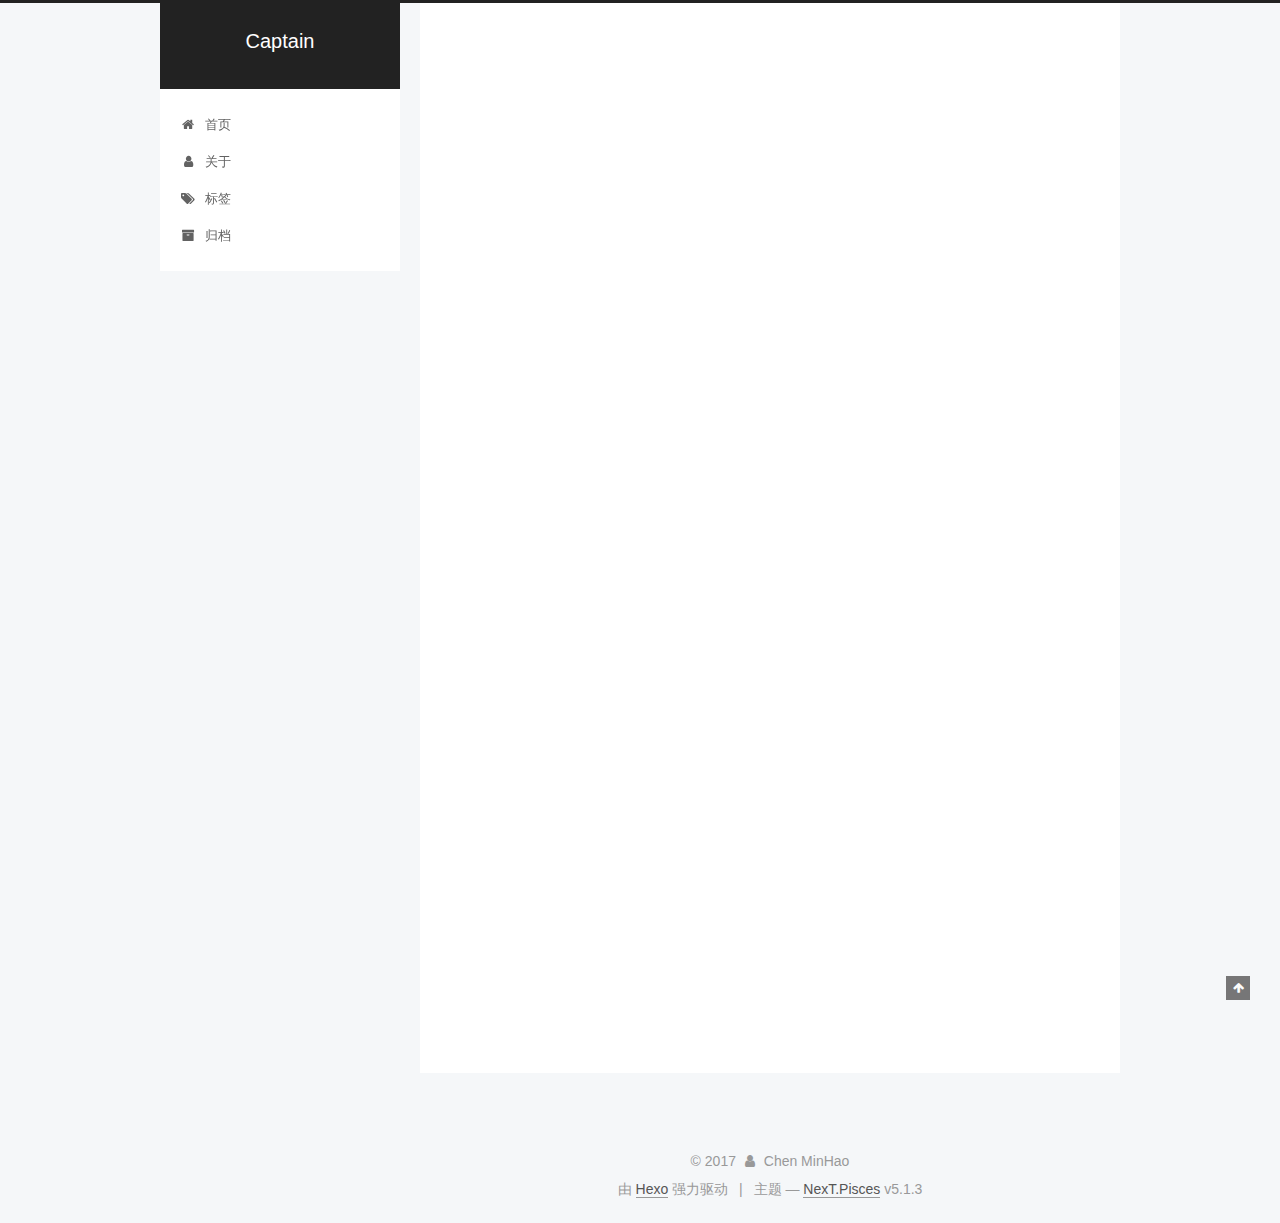
==== commit ecc5b70f: "Site updated: 2017-11-10 13:21:43" ====
--- a/index.html
+++ b/index.html
@@ -252,6 +252,129 @@
   
   
   <div class="post-block">
+    <link itemprop="mainEntityOfPage" href="http://yoursite.com/2017/11/10/test/">
+
+    <span hidden itemprop="author" itemscope itemtype="http://schema.org/Person">
+      <meta itemprop="name" content="Chen MinHao">
+      <meta itemprop="description" content="">
+      <meta itemprop="image" content="/images/avatar.gif">
+    </span>
+
+    <span hidden itemprop="publisher" itemscope itemtype="http://schema.org/Organization">
+      <meta itemprop="name" content="Captain">
+    </span>
+
+    
+      <header class="post-header">
+
+        
+        
+          <h1 class="post-title" itemprop="name headline">
+                
+                <a class="post-title-link" href="/2017/11/10/test/" itemprop="url">test</a></h1>
+        
+
+        <div class="post-meta">
+          <span class="post-time">
+            
+              <span class="post-meta-item-icon">
+                <i class="fa fa-calendar-o"></i>
+              </span>
+              
+                <span class="post-meta-item-text">发表于</span>
+              
+              <time title="创建于" itemprop="dateCreated datePublished" datetime="2017-11-10T13:21:16+08:00">
+                2017-11-10
+              </time>
+            
+
+            
+
+            
+          </span>
+
+          
+
+          
+            
+          
+
+          
+          
+
+          
+
+          
+
+          
+
+        </div>
+      </header>
+    
+
+    
+    
+    
+    <div class="post-body" itemprop="articleBody">
+
+      
+      
+
+      
+        
+          
+            <h2 id="test-for-post"><a href="#test-for-post" class="headerlink" title="test for post"></a>test for post</h2><ul>
+<li>1</li>
+<li>2</li>
+</ul>
+
+          
+        
+      
+    </div>
+    
+    
+    
+
+    
+
+    
+
+    
+
+    <footer class="post-footer">
+      
+
+      
+
+      
+
+      
+      
+        <div class="post-eof"></div>
+      
+    </footer>
+  </div>
+  
+  
+  
+  </article>
+
+
+    
+      
+
+  
+
+  
+  
+  
+
+  <article class="post post-type-normal" itemscope itemtype="http://schema.org/Article">
+  
+  
+  
+  <div class="post-block">
     <link itemprop="mainEntityOfPage" href="http://yoursite.com/2017/11/10/RDD/">
 
     <span hidden itemprop="author" itemscope itemtype="http://schema.org/Person">
@@ -413,7 +536,7 @@
               
                 <a href="/archives/">
               
-                  <span class="site-state-item-count">1</span>
+                  <span class="site-state-item-count">2</span>
                   <span class="site-state-item-name">日志</span>
                 </a>
               </div>
--- a/css/main.css
+++ b/css/main.css
@@ -1828,7 +1828,7 @@
   width: 4px;
   height: 4px;
   border-radius: 50%;
-  background: #49b490;
+  background: #6a9fff;
 }
 .links-of-blogroll {
   font-size: 13px;
